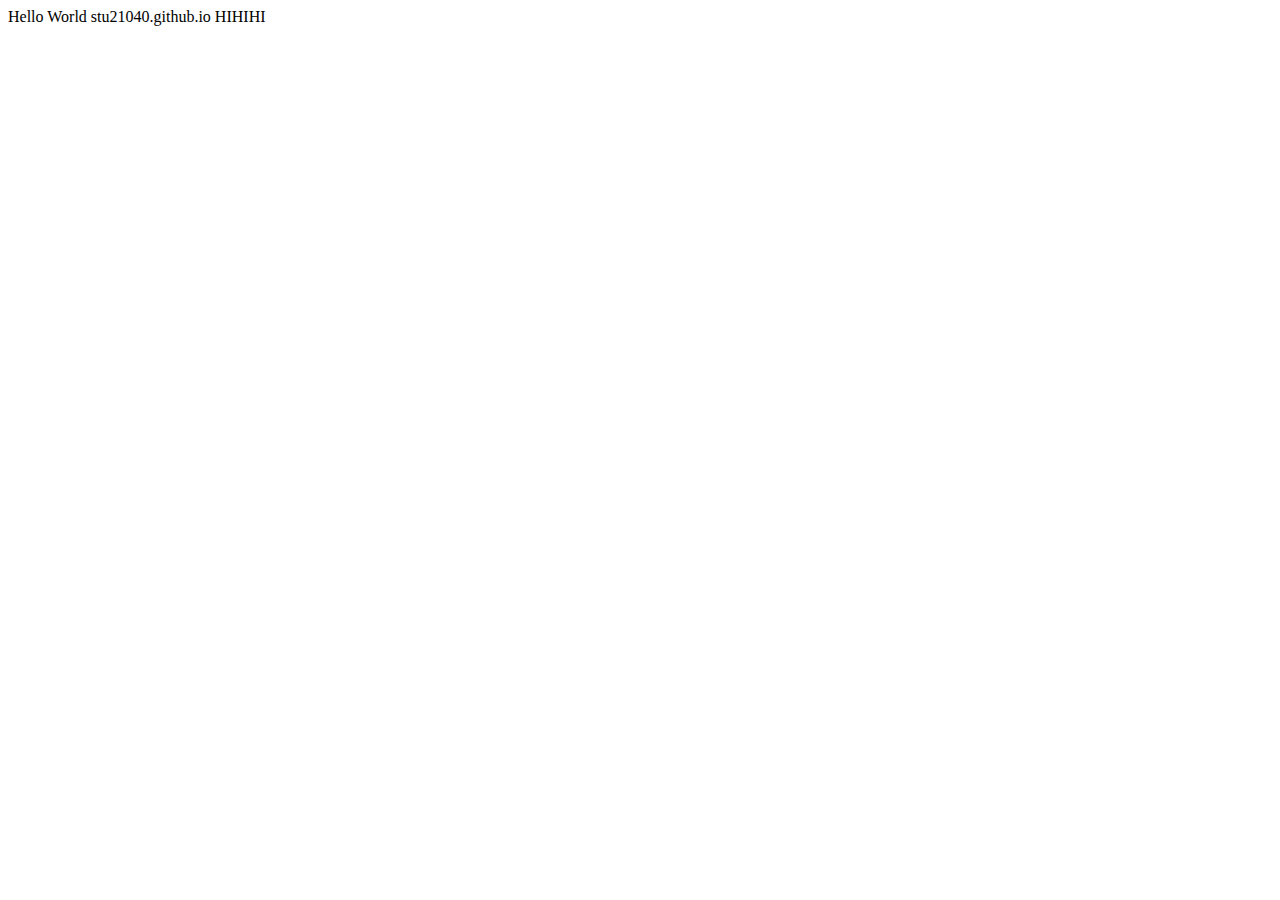
==== index.html @ 0630c4bf "Create index.html" ====
<!DOCTYPE html>
<html lang="en">
<head>
    <meta charset="UTF-8">
    <meta name="viewport" content="width=device-width, initial-scale=1.0">
    <title>Fruit</title>
</head>
<body>
    Hello World stu21040.github.io
    HIHIHI
</body>
</html>
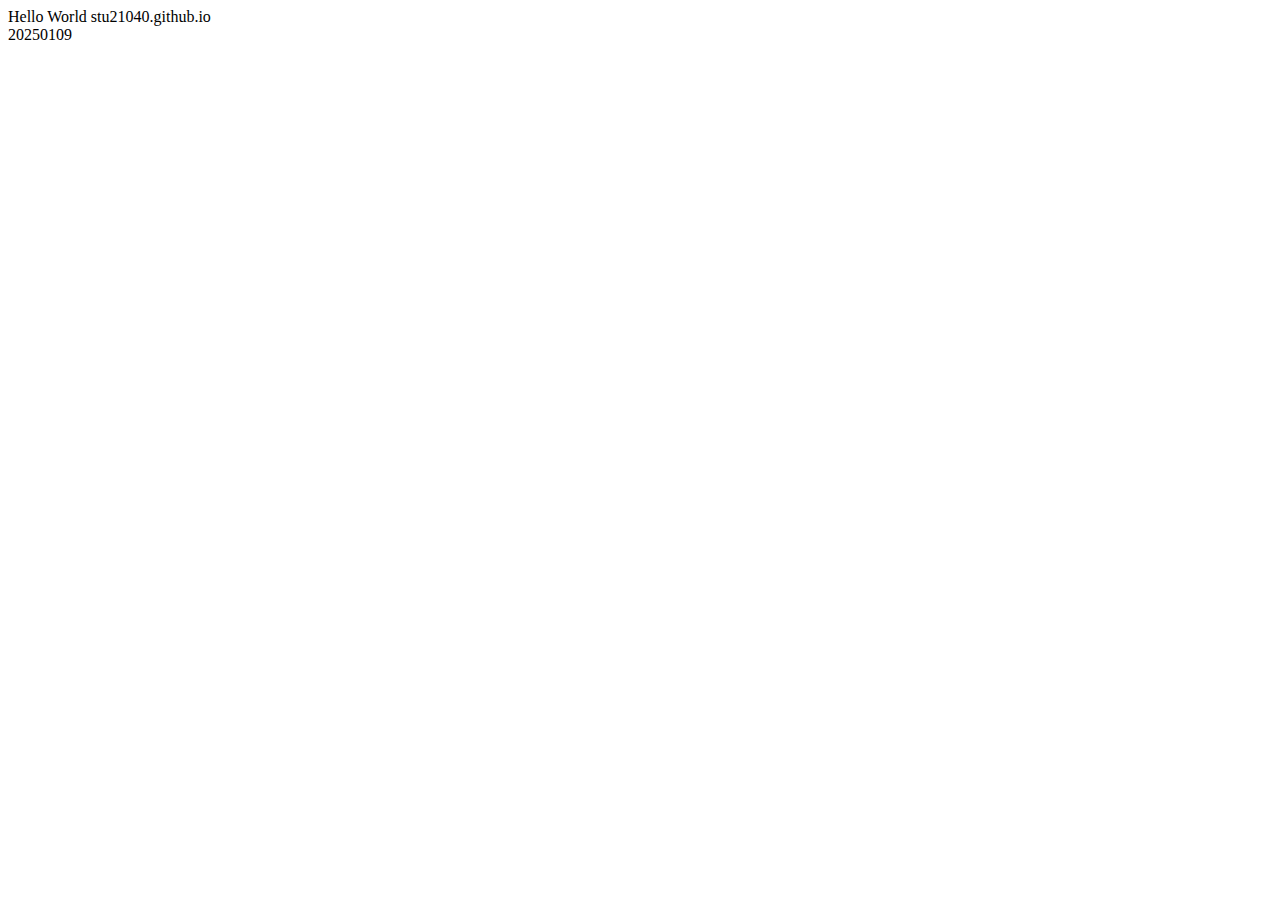
==== commit 4f418c28: "Update index.html" ====
--- a/index.html
+++ b/index.html
@@ -7,6 +7,7 @@
 </head>
 <body>
     Hello World stu21040.github.io
-    HIHIHI
+    </br>
+    20250109
 </body>
 </html>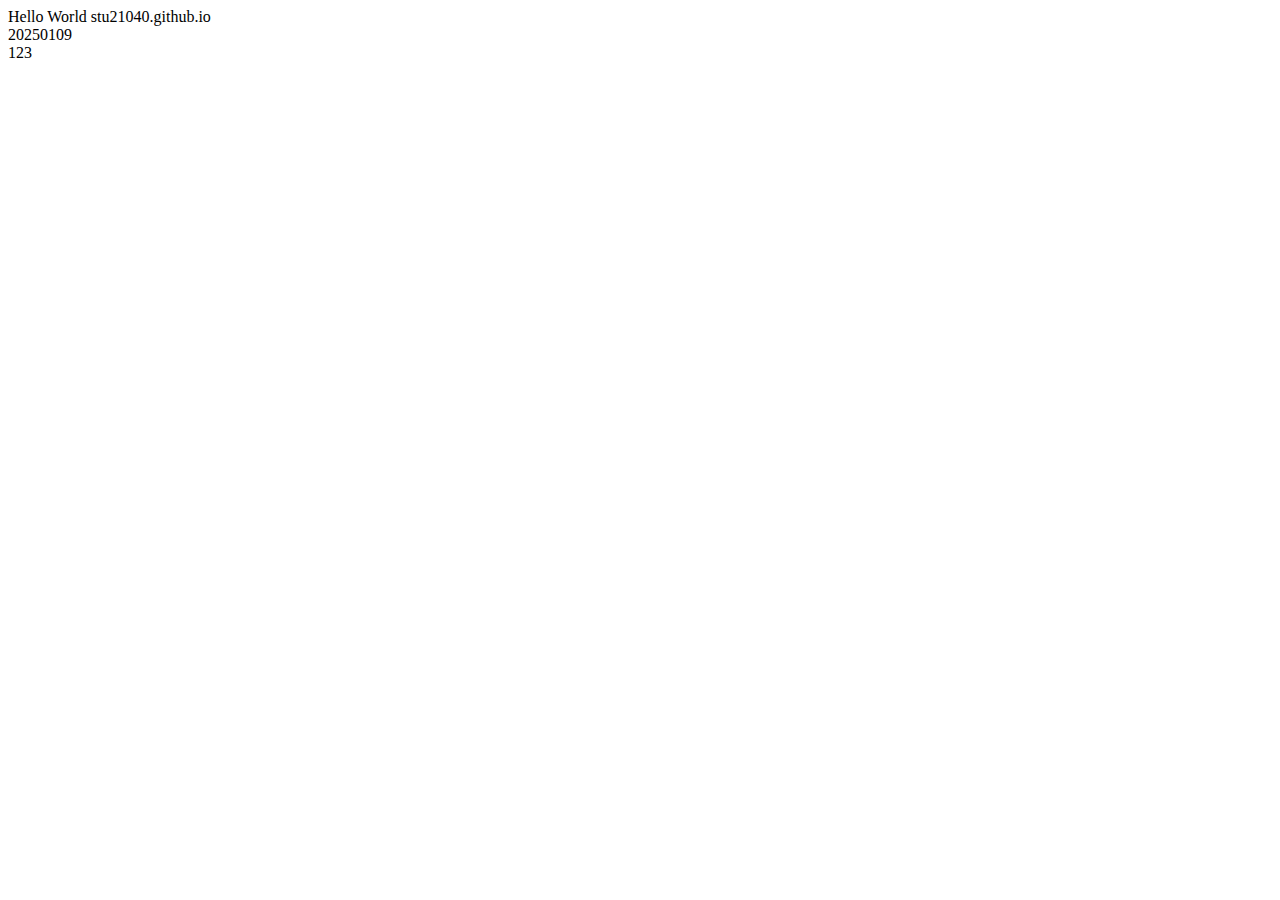
==== commit c65576a9: "加入123" ====
--- a/index.html
+++ b/index.html
@@ -9,5 +9,8 @@
     Hello World stu21040.github.io
     </br>
     20250109
+    </br>
+
+    123
 </body>
 </html>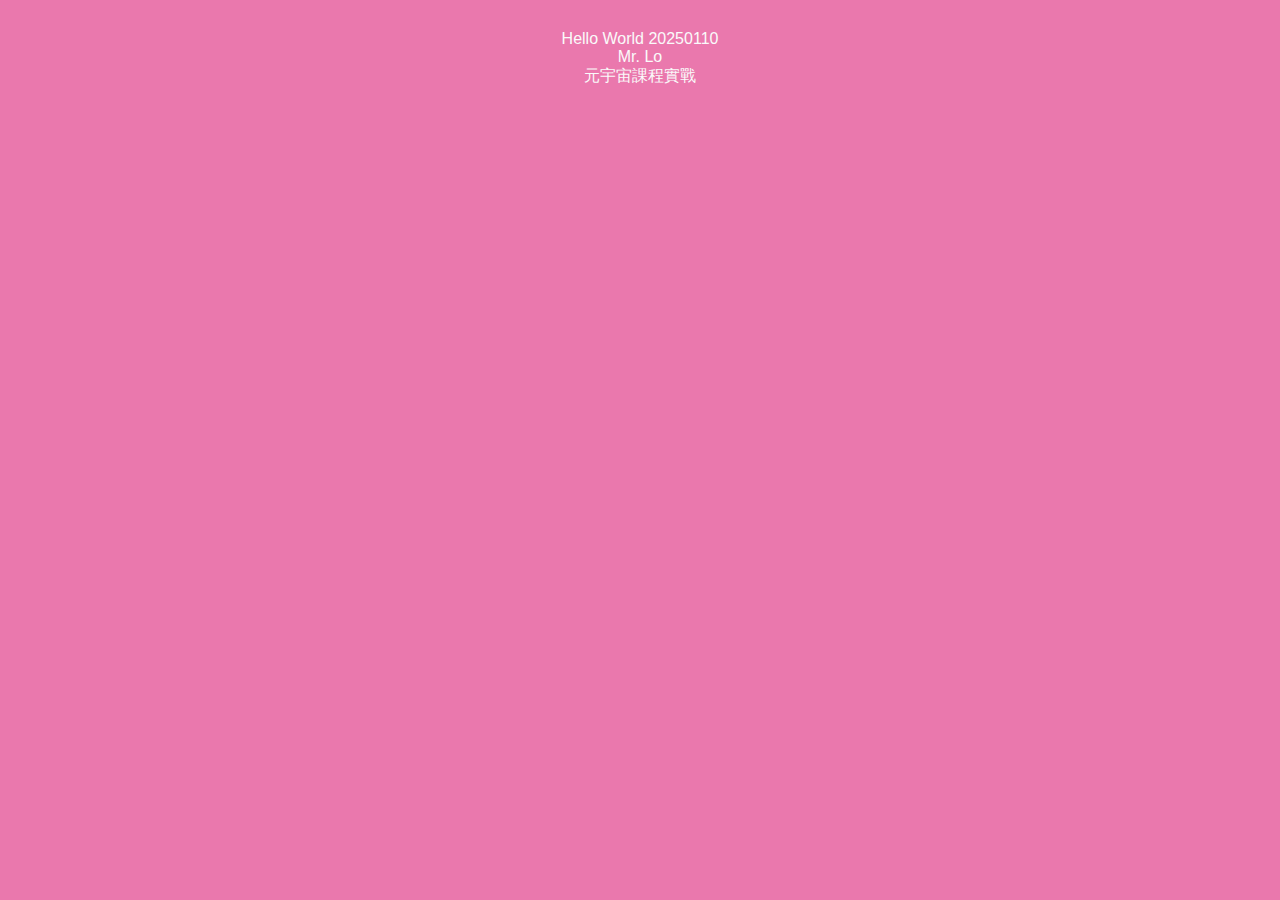
==== commit 8a132bec: "toturial_1" ====
--- a/index.html
+++ b/index.html
@@ -3,14 +3,24 @@
 <head>
     <meta charset="UTF-8">
     <meta name="viewport" content="width=device-width, initial-scale=1.0">
-    <title>Fruit</title>
+    <title>20250110</title>
+
+    <style>
+        /* 全局設定 */
+        body {
+            font-family: Arial, sans-serif;
+            background-color: #ea78ad;
+            margin: 0px;
+            padding: 30px;
+            color: #fafafa;
+            text-align: center;
+        }
+    </style>
+
 </head>
 <body>
-    Hello World stu21040.github.io
-    </br>
-    20250109
-    </br>
-
-    123
+    Hello World 20250110</br>
+    Mr. Lo</br>
+    元宇宙課程實戰
 </body>
 </html>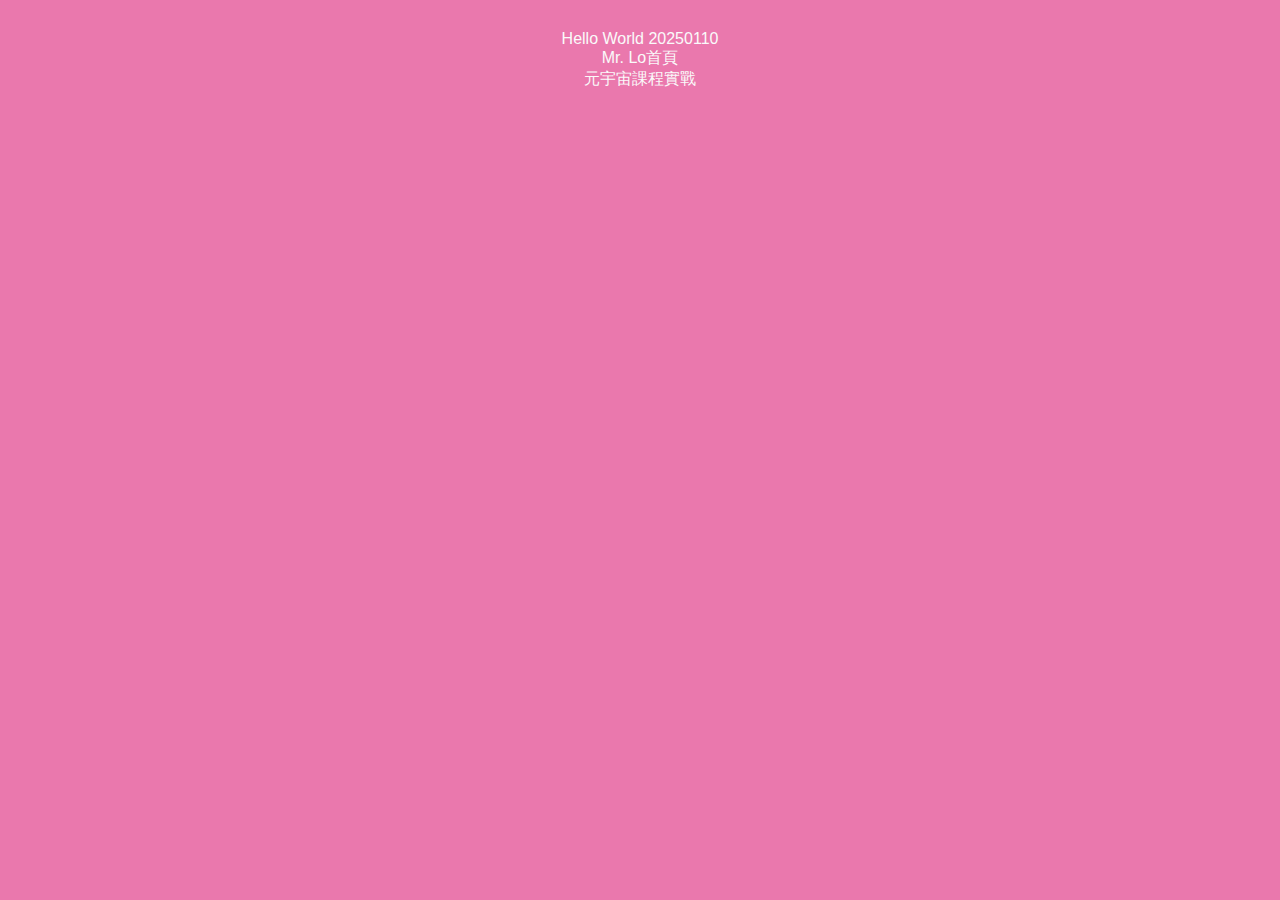
==== commit 11b96e4c: "Update index.html" ====
--- a/index.html
+++ b/index.html
@@ -3,7 +3,7 @@
 <head>
     <meta charset="UTF-8">
     <meta name="viewport" content="width=device-width, initial-scale=1.0">
-    <title>20250110</title>
+    <title>Mr Lo 首頁</title>
 
     <style>
         /* 全局設定 */
@@ -20,7 +20,7 @@
 </head>
 <body>
     Hello World 20250110</br>
-    Mr. Lo</br>
+    Mr. Lo首頁</br>
     元宇宙課程實戰
 </body>
 </html>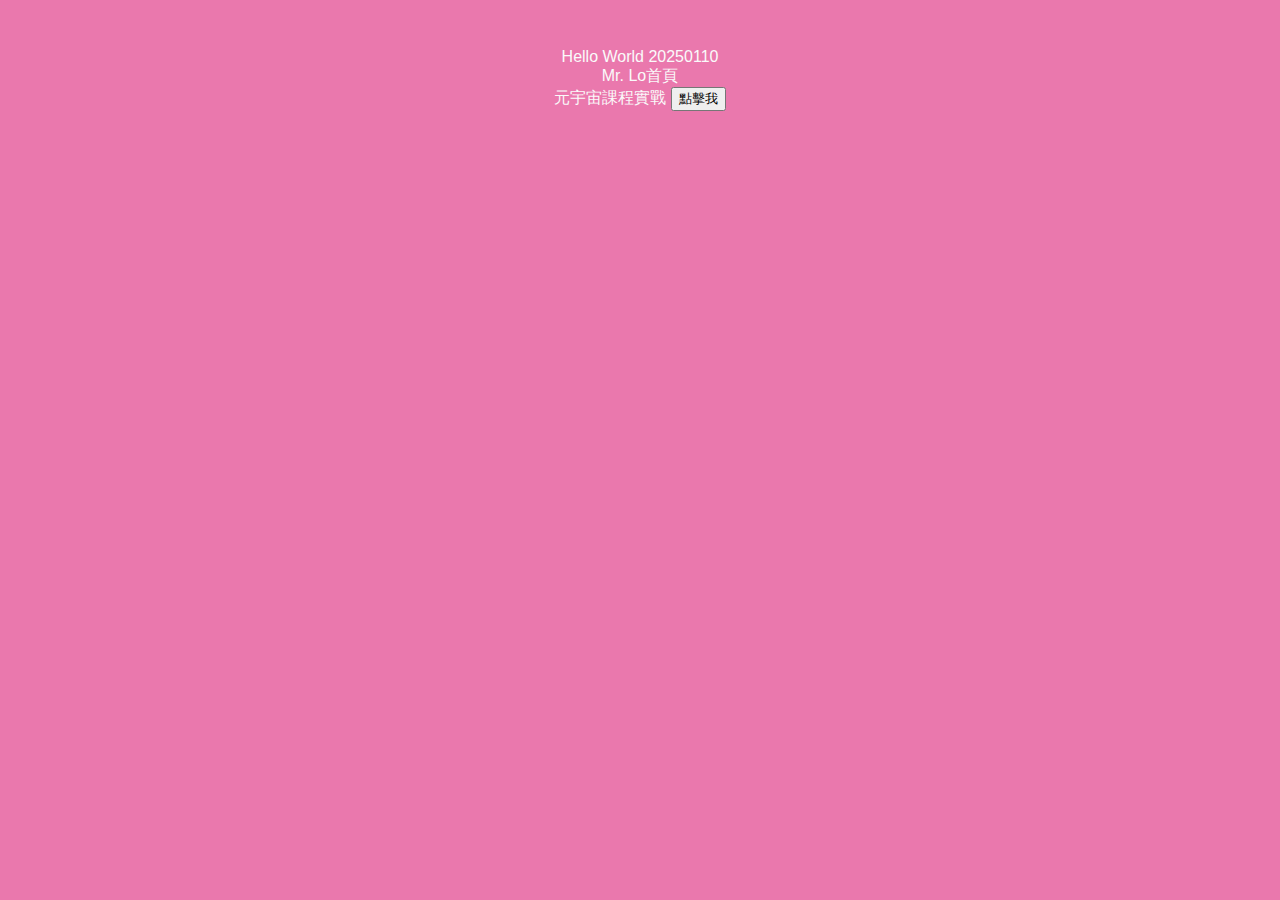
==== commit 276513d1: "加入按鈕" ====
--- a/index.html
+++ b/index.html
@@ -19,8 +19,10 @@
 
 </head>
 <body>
+    <br>
     Hello World 20250110</br>
     Mr. Lo首頁</br>
     元宇宙課程實戰
+    <button >點擊我</button>
 </body>
 </html>